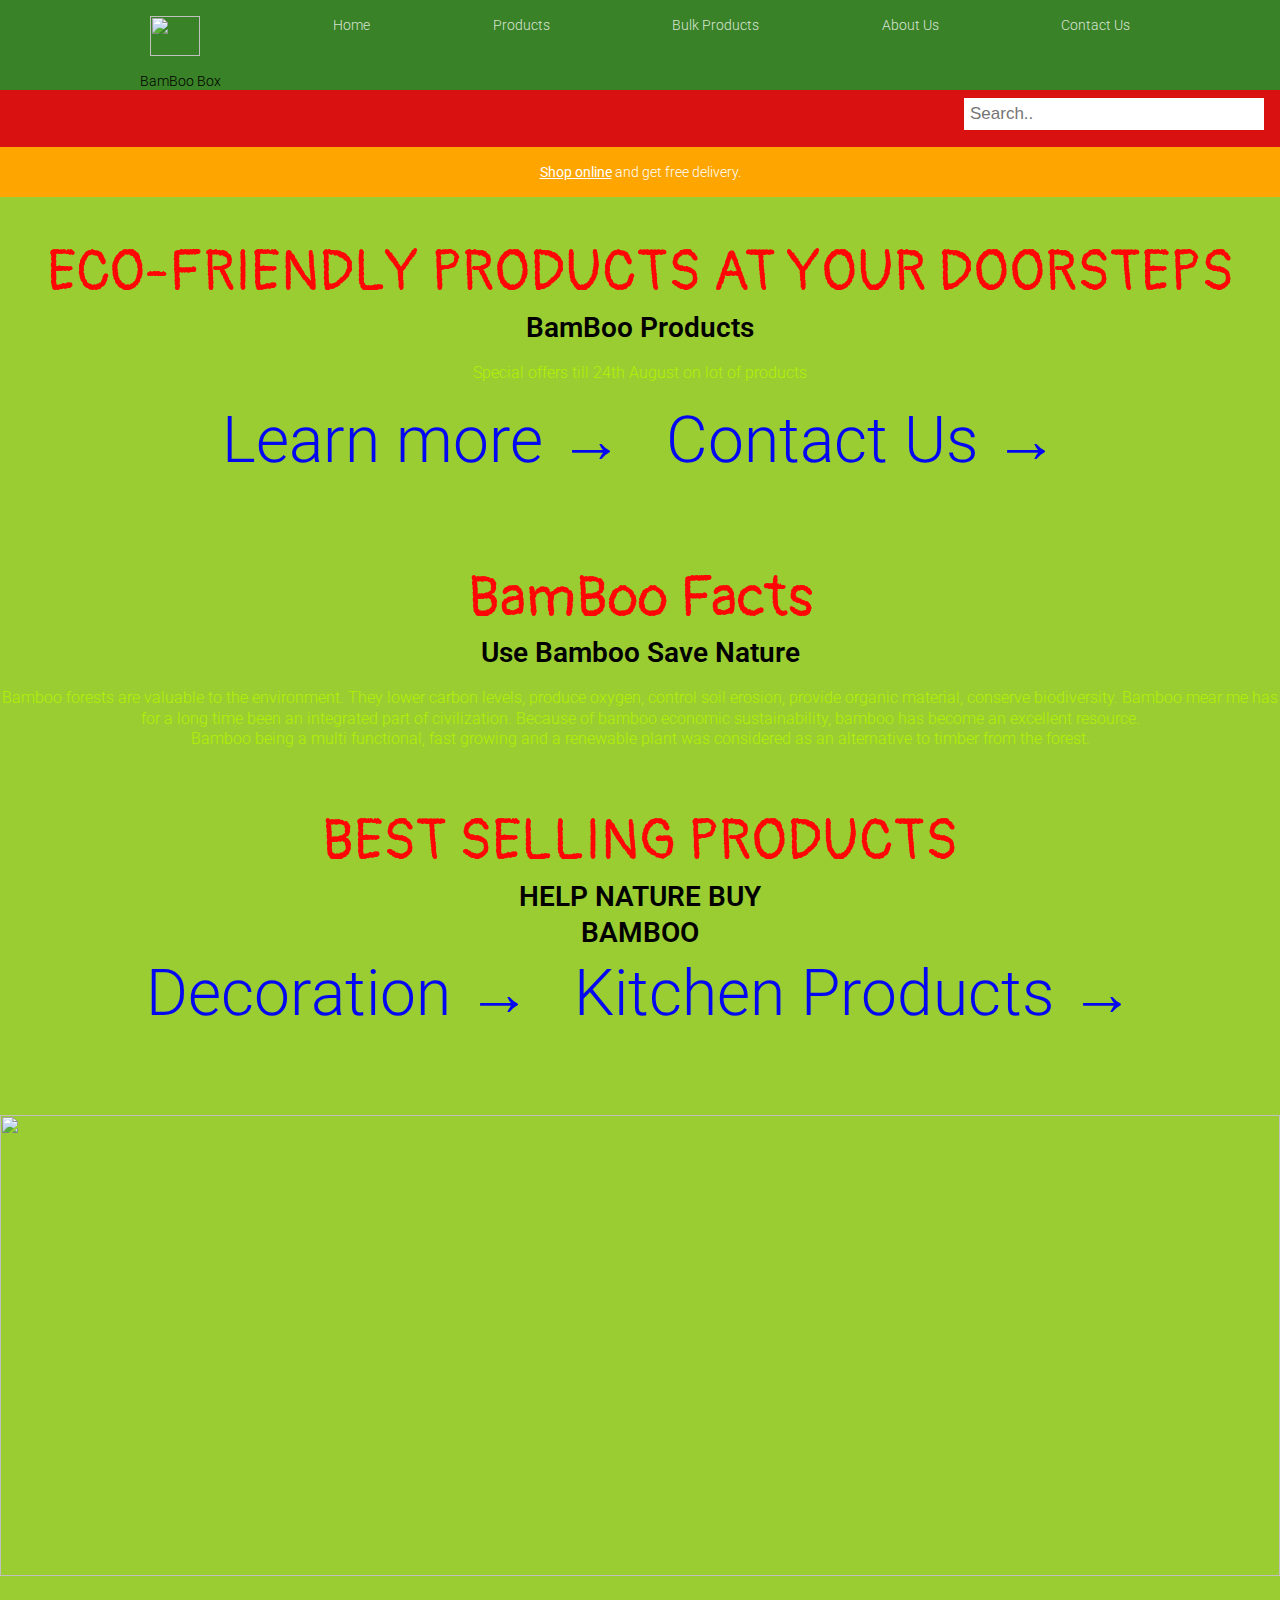
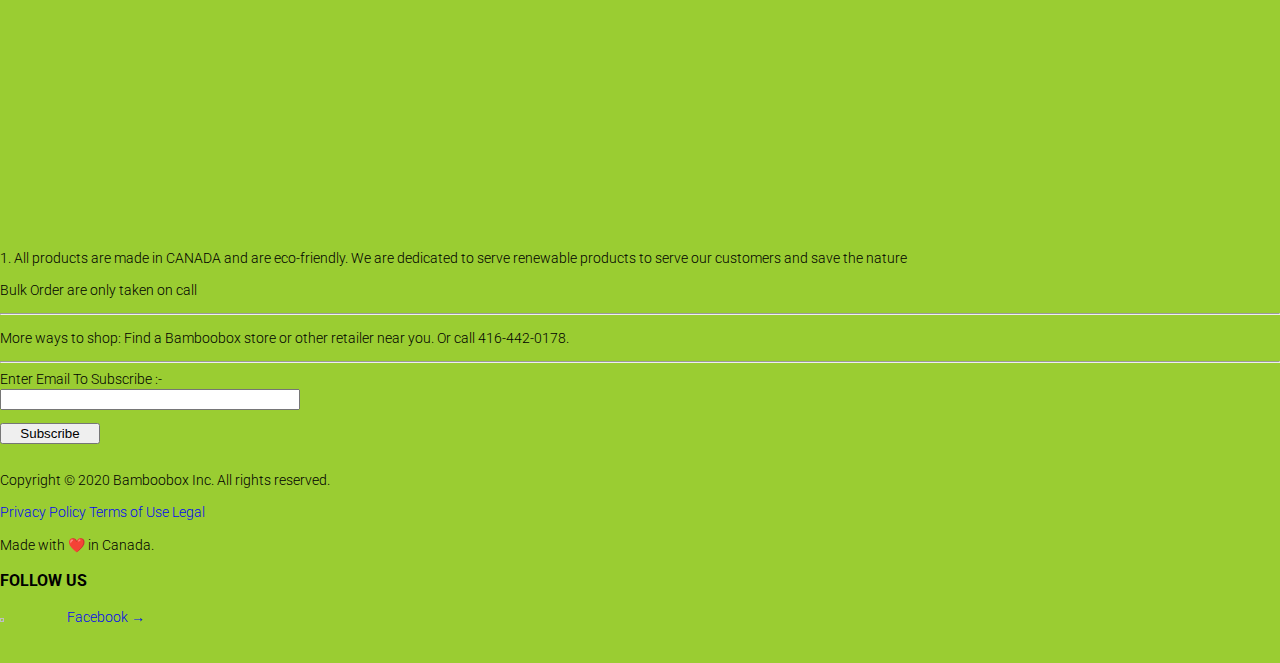
==== src/index.html @ a45e221e "Added new files" ====
<html>
  <head>
    <title>BamBoo Box</title>
    <link rel="stylesheet" href="style.css" />
    <script src="script.js"></script>
    <link
      href="https://fonts.googleapis.com/css2?family=Roboto:wght@100;300;400;500;700;900&display=swap"
      rel="stylesheet"
    />
    <link href="https://fonts.googleapis.com/css2?family=Pangolin&display=swap" rel="stylesheet">
  </head>
  <body class="main">
    <header>
      <nav class="drop">
        <ul>
          <li>
            <a href="/" class="Companylogo">
            <img width="50" height="40" src="/images/panda logo.jpg" /></a>BamBoo Box</a>
          </li>
          <li><a href="/Home">Home</a></li>
          <li>
            <a href="/Product.html">Products</a>
            <ul>
             
              <li><a href="/decoration.html">Decoration</a></li>
               <li><a href="/kitchenproducts.html">Kitchen Products and other</a></li>
            </ul>
          </li>
          <li><a href="/BulkProducts.html">Bulk Products</a></li>
          <li><a href="/AboutUs.html">About Us</a></li>
          <li><a href="/ContactUs.html">Contact Us</a></li>
        </ul>
      </nav>
      <div class="topnav">
        <input type="text" placeholder="Search..">
      </div>
    </header>
    <main>
      <div class="banner">
        <p><a href="/Product.html">Shop online</a> and get free delivery.</p>
      </div>

      <div class="feature feature-1">
        <h2>ECO-FRIENDLY PRODUCTS AT YOUR DOORSTEPS</h2>
        <div class="feature-overlap">
          <h3>BamBoo Products</h3>
          <p>Special offers till 24th August on lot of products</p>
          <div>
            <a href="/AboutUs.html">Learn more &rarr;</a>
            <a href="/ContactUs.html">Contact Us &rarr;</a>
          </div>
        </div>
      </div>

      <div class="feature feature-2">
        <h2>BamBoo Facts</h2>
        <h3>Use Bamboo Save Nature</h3>
        <p>
          Bamboo forests are valuable to the environment. They lower carbon levels, produce oxygen,
          control soil erosion, provide organic material, conserve biodiversity. Bamboo mear me has
          for a long time been an integrated part of civilization. Because of bamboo economic
          sustainability, bamboo has become an excellent resource.
          <br> Bamboo being a multi functional,
          fast growing and a renewable plant was considered as an alternative to timber from the
          forest.</br>
        </p>

        
        
        <div class="feature feature-3">
          <h2>BEST SELLING PRODUCTS</h2>
          <h3>HELP NATURE BUY BAMBOO</h3>
          <a href="/decoration.html">Decoration &rarr;</a>
          <a href="/kitchenproducts.html">Kitchen Products &rarr;</a>
          
          
        </div>
      </div >
      <div class="fix">
      <div class="show">
        <img width="1600" height="400"  src="\Images\candle.jpg"   />
      </div>
      <div class="show">
        <img width="1600" height="400"  src="\Images\brush.jpg"   />
      </div>
      <div class="show">
        <img width="1600" height="400"  src="\Images\vase.jpg"   />
      </div>
     
      </div>
      </main>
      
      <footer>
        <p>
        1. All products are made in CANADA and are eco-friendly. We are dedicated to serve renewable products to serve our customers and save the nature
      </p>
      <p>Bulk Order are only taken on call</p>
      
      <hr />
      <p>
        More ways to shop: Find a Bamboobox store or other retailer near you. Or call 416-442-0178.
      </p>
      <hr />
      <div class="subs">
      <form action="https://formspree.io/mvowyakr" method="POST">
        <label for="email">Enter Email To Subscribe :-</label><br>
        <input type="email" name= "email" ><br>
        <input class="ind" type="Submit" value="Subscribe">
      </form> 
    </div>
    
      <div>
        <p>Copyright © 2020 Bamboobox Inc. All rights reserved.</p>
        <nav>
          <a href="#">Privacy Policy</a>
          <a href="#">Terms of Use</a>
          <a href="#">Legal</a>
        </nav>
        <p>Made with ❤️ in Canada.</p>
      
      <h3>FOLLOW US</h3>
      <img src="/images/fb.jpg" alt="FB" style= "height:5%;">
      
      <a href="https://www.facebook.com/">Facebook &rarr;</a><br>
      </div>
    </footer>
  </body>
</html>
---- src/style.css ----
/* Add any CSS you need to this file. */
* {
  box-sizing: border-box;
}

html,
body {
  margin: 0;
  padding: 0;
  font-family: 'Roboto', sans-serif;
  font-weight: 300;
  font-size: 14px;
  line-height: 1.3;
}

a {
  text-decoration: none;
  color: rgb(4, 8, 241);
}

a:hover {
  text-decoration: underline;
}

header nav {
  background-color: #3a8227;
}

header nav ul {
  list-style: none;
  padding: 0;
  display: flex;
  max-width: 1000px;
  margin: 0 auto;
  justify-content: space-between;
}

header nav ul li a {
  padding: 16px 10px;
  display: inline-block;
  color: rgba(255, 255, 255, 0.8);
  transition: color 0.3s ease;
}

header nav ul li a:hover {
  color: rgb(231, 126, 5);
}

.logo {
  font-weight: 700;
}

.banner {
  text-align: center;
  padding: 0;
  background-color: orange;
  color: white;
  padding: 2px;
}

.banner a {
  color: white;
  font-weight: 400;
  text-decoration: underline;
}

.feature {
  text-align: center;
  padding: 40px 0;
}

.feature h2 {
  font-size: 56px;
  font-weight: 500;
  margin: 0;
  color: rgb(255, 5, 5);
  font-family: 'Pangolin', cursive;
}

.feature h3 {
  font-size: 28px;
  max-width: 350px;
  margin: 0 auto;
  font-weight: 600;
  color: black;
}

.feature p {
  font-size: 16px;
  color: rgb(178, 241, 4);
}

.feature a {
  font-size: 5vw;
  margin: 0 20px;
}

.feature-overlap {
  width: 100%;
}

.feature-1 {
  color: rgb(178, 241, 4);
  background-position: center;
  background-size: cover;
  background-image: url(/Images/bamboo2.jpg);
}

.feature-2 {
  color: rgb(178, 241, 4);
  background-position: center;
  background-size: cover;
  background-image: url(/Images/bamboo3.jpg);
}

.feature-3 {
  color: rgb(178, 241, 4);
  background-position: center;
  background-size: contain;
  background-image: url(/Images/brush.jpg);
}

.feature-1 p {
  color: rgb(178, 241, 4);
}

.feature-image {
  max-width: 1180px;
  height: 330px;
  margin: 0 auto;

  background-size: cover;
  background-position: center;
}

.Companylogo {
  display: flex;
  align-items: center;
}
.main {
  background: yellowgreen;
}

.drop > ul > li {
  display: inline-block;
}

.drop > ul > li > ul {
  position: absolute;
  display: none;
}

.drop > ul > li:hover > ul {
  position: absolute;
  display: block;
}

.topnav {
  overflow: hidden;
  background-color: #da1111;
}

.topnav a {
  float: left;
  display: block;
  color: black;
  text-align: center;
  padding: 14px 16px;
  text-decoration: none;
  font-size: 17px;
}

.topnav a:hover {
  background-color: #ddd;
  color: black;
}

.topnav a.active {
  background-color: #2196f3;
  color: white;
}

.topnav input[type='text'] {
  float: right;
  padding: 6px;
  border: none;
  margin-top: 8px;
  margin-right: 16px;
  font-size: 17px;
}

.pic {
  display: flex;
  flex-wrap: wrap;
}

.pic > * {
  width: 30%;
  display: flex;
  flex-direction: column;
  margin: 0 1%;
}
.boxform {
  background-color: lightgrey;
  border: 21px solid green;
  padding: 1px;
  margin: 25px;
}

#orderNum {
  display: none;
}

input {
  width: 300px;
  margin-bottom: 1em;
}
textarea {
  width: 50%;
  margin-bottom: 1em;
}

input[type='radio'] {
  width: auto;
}

textarea {
  height: 12em;
}

.ind {
  width: 100px;
}
.follow {
  height: 20px;
}

@media screen and (max-width: 600px) {
  .topnav a,
  .topnav input[type='text'] {
    float: none;
    display: block;
    text-align: left;
    width: 100%;
    margin: 0;
    padding: 14px;
  }
  .topnav input[type='text'] {
    border: 1px solid #ccc;
  }
}
.fix * {
  width: 100%;
  height: 80%;
}
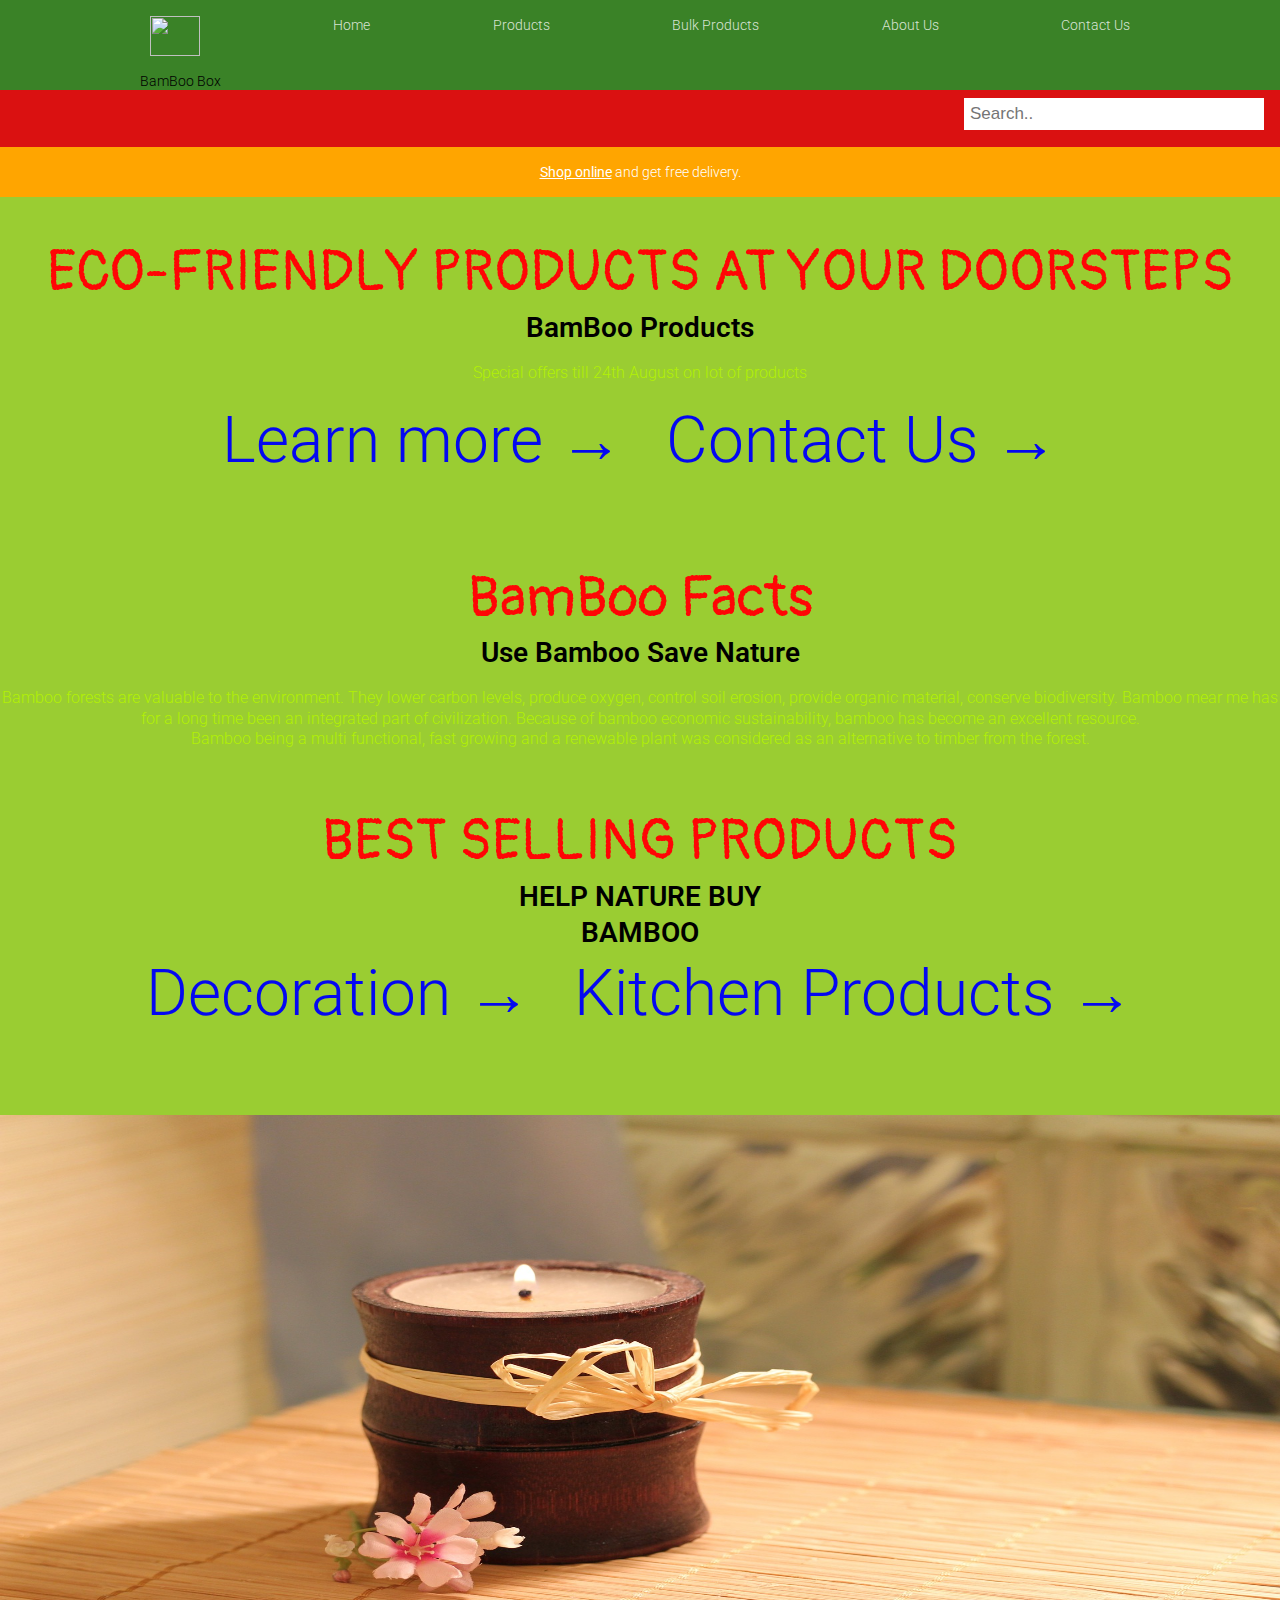
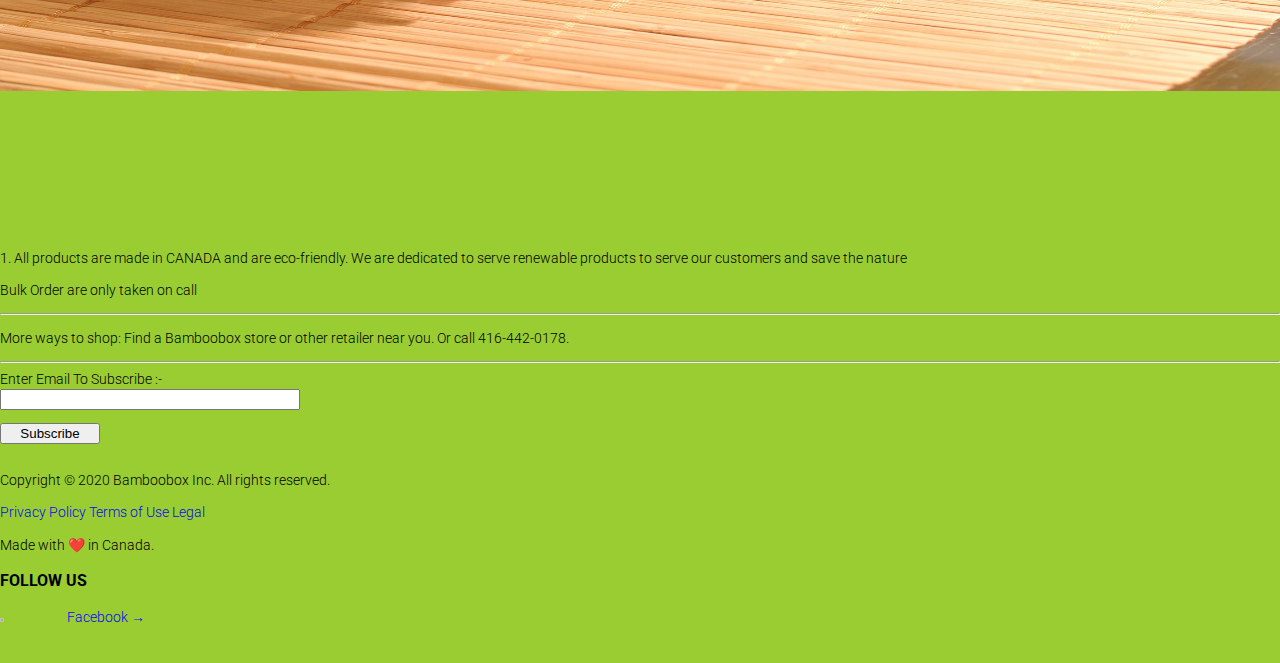
==== commit b8a8bfd3: "added" ====
--- a/src/index.html
+++ b/src/index.html
@@ -15,20 +15,20 @@
         <ul>
           <li>
             <a href="/" class="Companylogo">
-            <img width="50" height="40" src="/images/panda logo.jpg" /></a>BamBoo Box</a>
+            <img width="50" height="40" src="images/panda logo.jpg" /></a>BamBoo Box</a>
           </li>
-          <li><a href="/Home">Home</a></li>
+          <li><a href="Home">Home</a></li>
           <li>
-            <a href="/Product.html">Products</a>
+            <a href="Product.html">Products</a>
             <ul>
              
-              <li><a href="/decoration.html">Decoration</a></li>
-               <li><a href="/kitchenproducts.html">Kitchen Products and other</a></li>
+              <li><a href="decoration.html">Decoration</a></li>
+               <li><a href="kitchenproducts.html">Kitchen Products and other</a></li>
             </ul>
           </li>
-          <li><a href="/BulkProducts.html">Bulk Products</a></li>
-          <li><a href="/AboutUs.html">About Us</a></li>
-          <li><a href="/ContactUs.html">Contact Us</a></li>
+          <li><a href="BulkProducts.html">Bulk Products</a></li>
+          <li><a href="AboutUs.html">About Us</a></li>
+          <li><a href="ContactUs.html">Contact Us</a></li>
         </ul>
       </nav>
       <div class="topnav">
@@ -37,7 +37,7 @@
     </header>
     <main>
       <div class="banner">
-        <p><a href="/Product.html">Shop online</a> and get free delivery.</p>
+        <p><a href="Product.html">Shop online</a> and get free delivery.</p>
       </div>
 
       <div class="feature feature-1">
@@ -46,8 +46,8 @@
           <h3>BamBoo Products</h3>
           <p>Special offers till 24th August on lot of products</p>
           <div>
-            <a href="/AboutUs.html">Learn more &rarr;</a>
-            <a href="/ContactUs.html">Contact Us &rarr;</a>
+            <a href="AboutUs.html">Learn more &rarr;</a>
+            <a href="ContactUs.html">Contact Us &rarr;</a>
           </div>
         </div>
       </div>
@@ -70,21 +70,21 @@
         <div class="feature feature-3">
           <h2>BEST SELLING PRODUCTS</h2>
           <h3>HELP NATURE BUY BAMBOO</h3>
-          <a href="/decoration.html">Decoration &rarr;</a>
-          <a href="/kitchenproducts.html">Kitchen Products &rarr;</a>
+          <a href="decoration.html">Decoration &rarr;</a>
+          <a href="kitchenproducts.html">Kitchen Products &rarr;</a>
           
           
         </div>
       </div >
       <div class="fix">
       <div class="show">
-        <img width="1600" height="400"  src="\Images\candle.jpg"   />
+        <img width="1600" height="400"  src="Images\candle.jpg"   />
       </div>
       <div class="show">
-        <img width="1600" height="400"  src="\Images\brush.jpg"   />
+        <img width="1600" height="400"  src="Images\brush.jpg"   />
       </div>
       <div class="show">
-        <img width="1600" height="400"  src="\Images\vase.jpg"   />
+        <img width="1600" height="400"  src="Images\vase.jpg"   />
       </div>
      
       </div>
@@ -119,7 +119,7 @@
         <p>Made with ❤️ in Canada.</p>
       
       <h3>FOLLOW US</h3>
-      <img src="/images/fb.jpg" alt="FB" style= "height:5%;">
+      <img src="images/fb.jpg" alt="FB" style= "height:5%;">
       
       <a href="https://www.facebook.com/">Facebook &rarr;</a><br>
       </div>
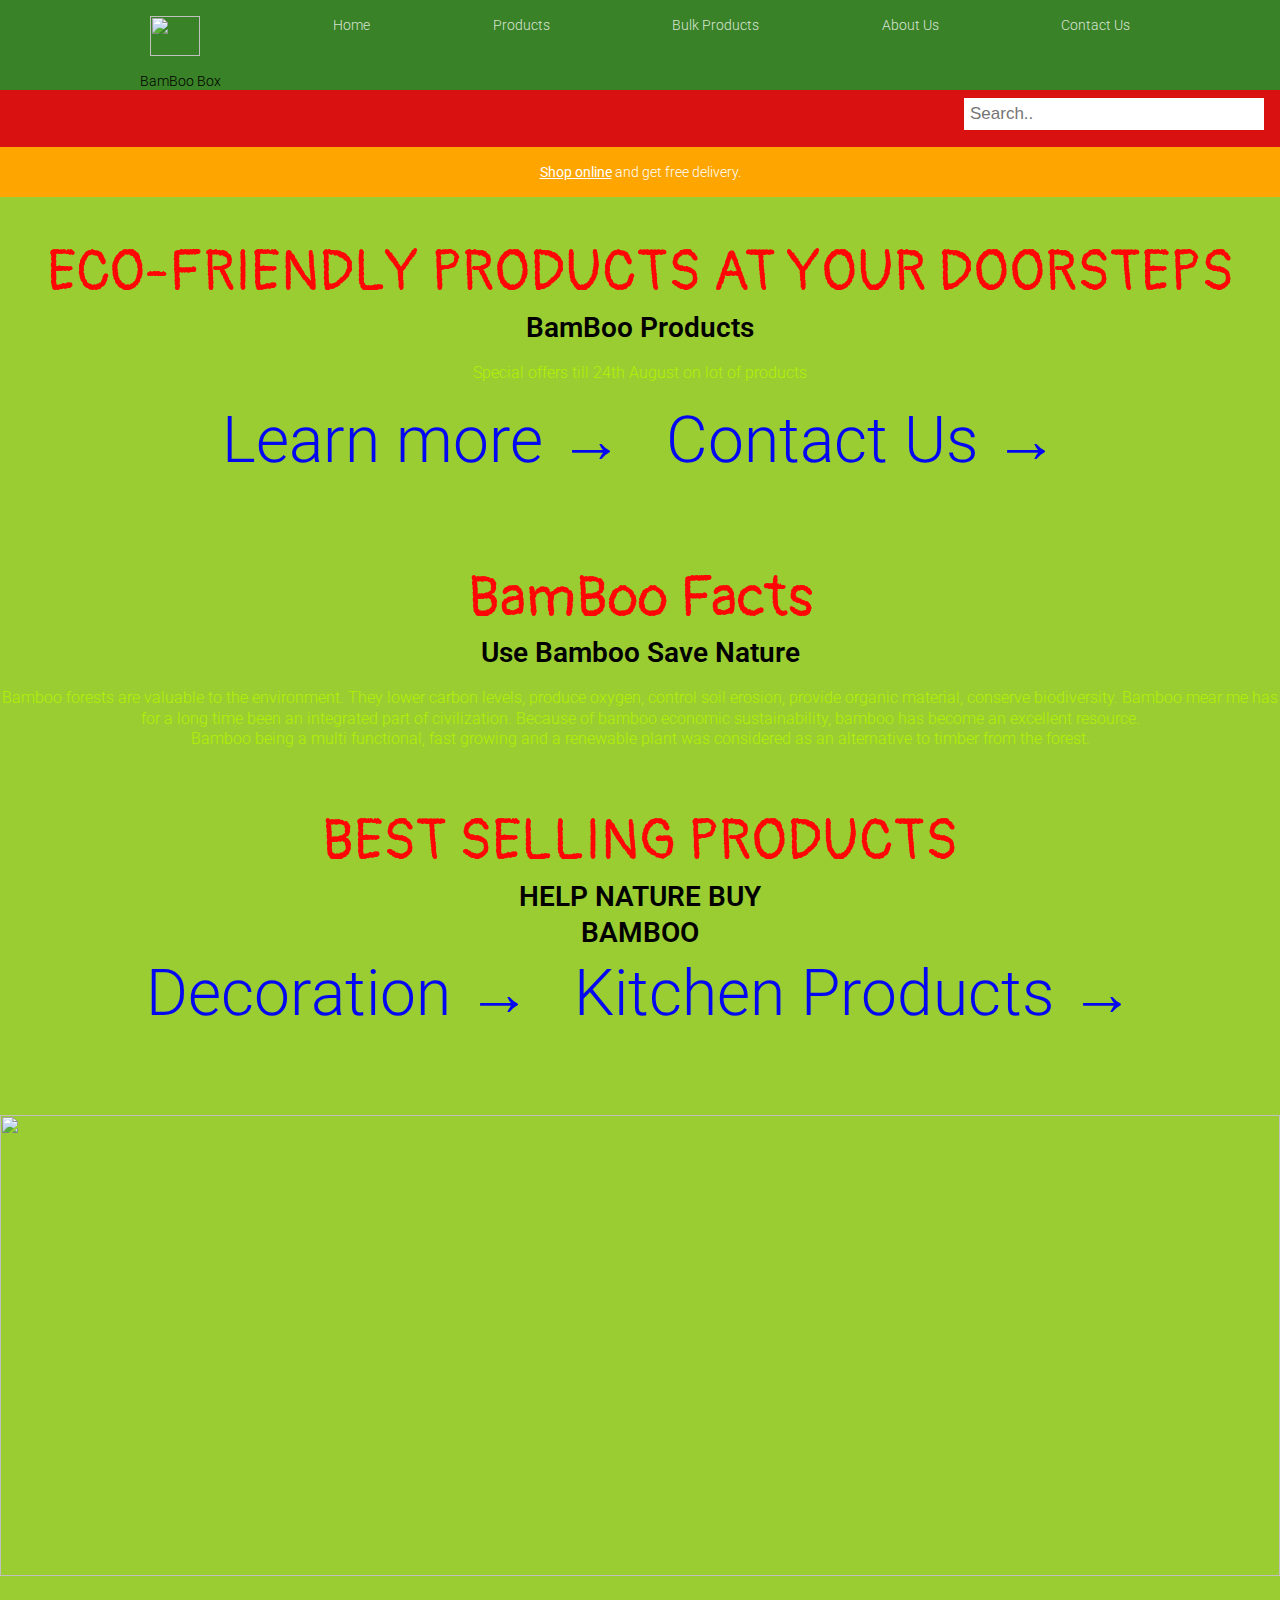
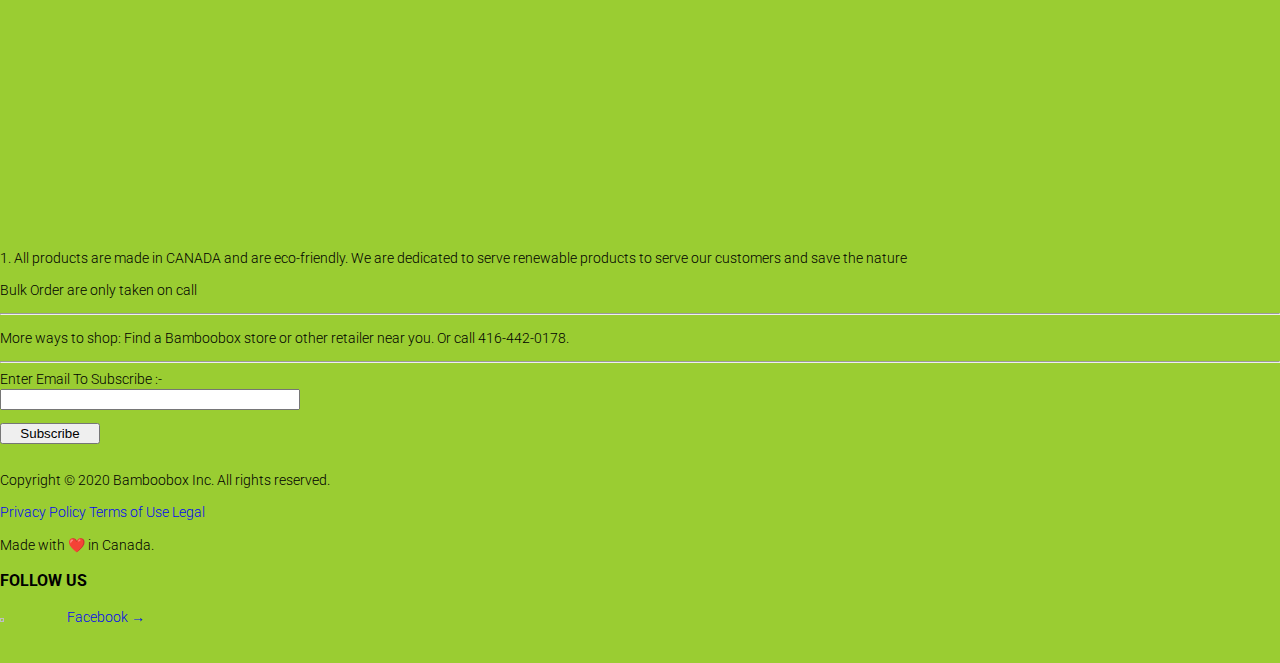
==== commit 94d24743: "shgdf" ====
--- a/src/index.html
+++ b/src/index.html
@@ -17,7 +17,7 @@
             <a href="/" class="Companylogo">
             <img width="50" height="40" src="images/panda logo.jpg" /></a>BamBoo Box</a>
           </li>
-          <li><a href="Home">Home</a></li>
+          <li><a href="index.html">Home</a></li>
           <li>
             <a href="Product.html">Products</a>
             <ul>
@@ -78,13 +78,13 @@
       </div >
       <div class="fix">
       <div class="show">
-        <img width="1600" height="400"  src="Images\candle.jpg"   />
+        <img width="1600" height="400"  src="images\candle.jpg"   />
       </div>
       <div class="show">
-        <img width="1600" height="400"  src="Images\brush.jpg"   />
+        <img width="1600" height="400"  src="images\brush.jpg"   />
       </div>
       <div class="show">
-        <img width="1600" height="400"  src="Images\vase.jpg"   />
+        <img width="1600" height="400"  src="images\vase.jpg"   />
       </div>
      
       </div>
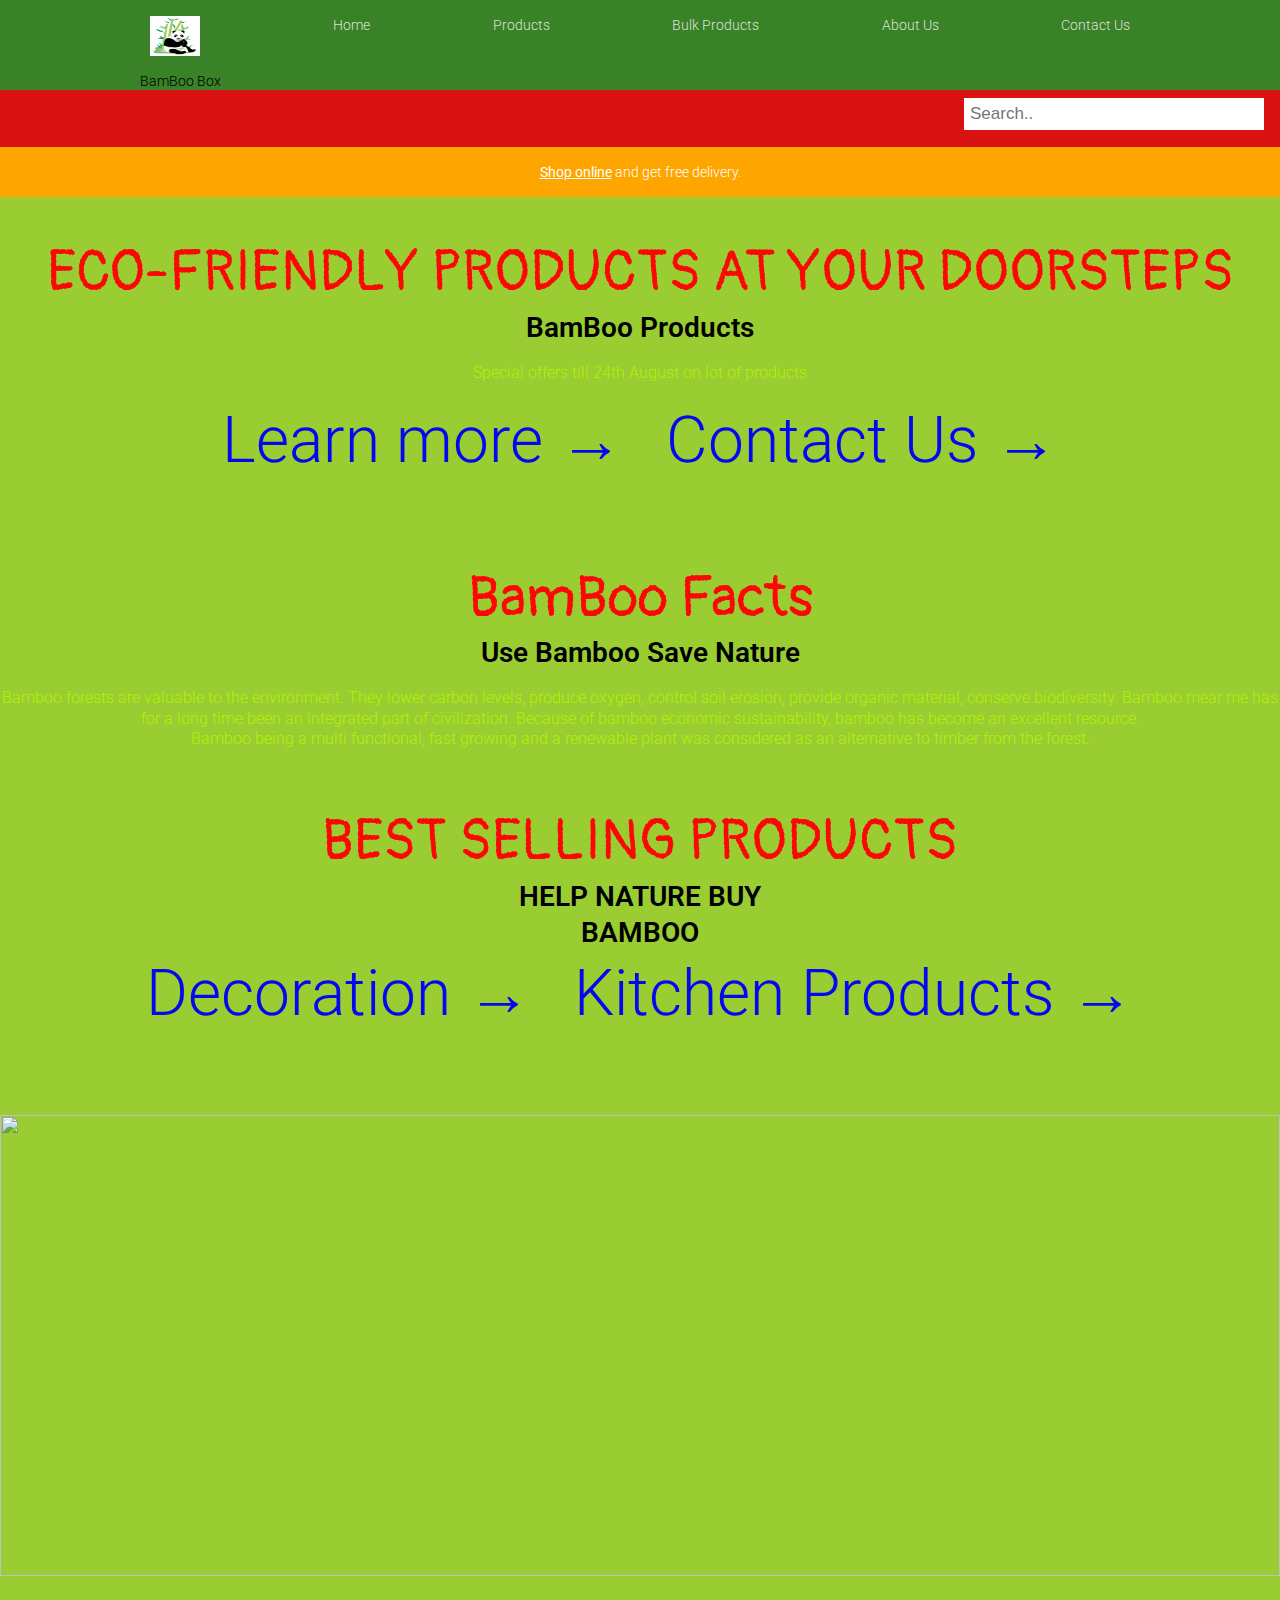
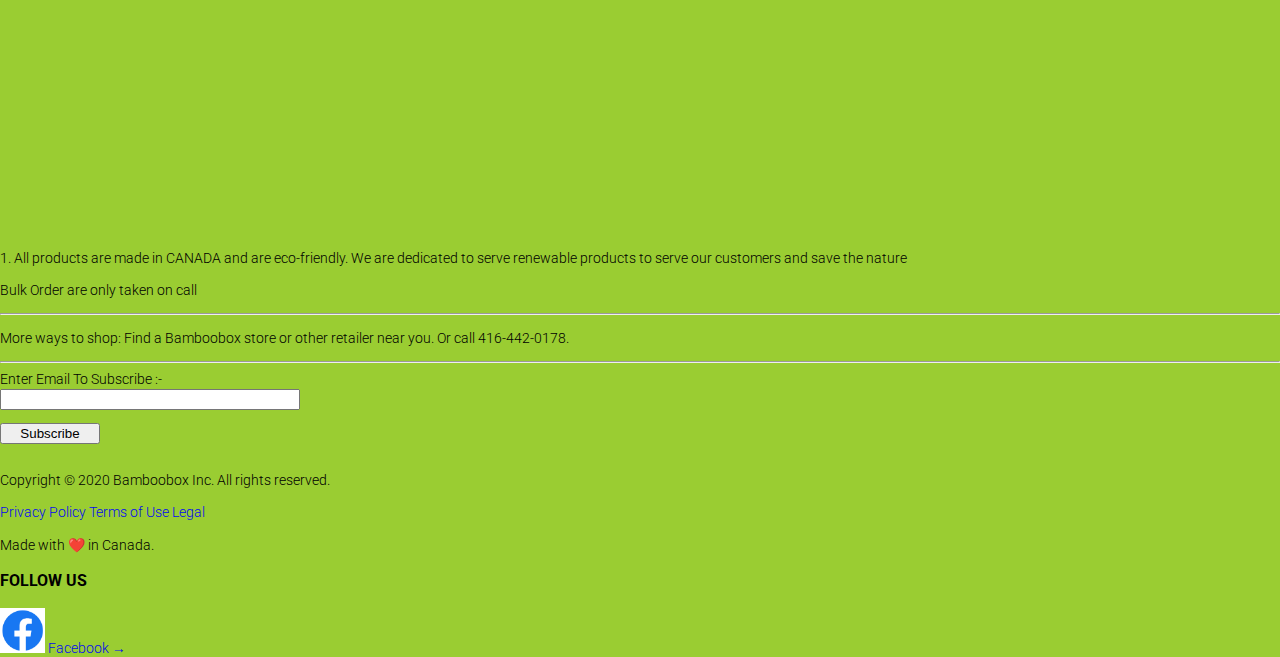
==== commit cd690c62: "jsdgfjs" ====
--- a/src/index.html
+++ b/src/index.html
@@ -14,8 +14,8 @@
       <nav class="drop">
         <ul>
           <li>
-            <a href="/" class="Companylogo">
-            <img width="50" height="40" src="images/panda logo.jpg" /></a>BamBoo Box</a>
+            <a href="index.html" class="Companylogo">
+            <img width="50" height="40" src="Images/panda logo.jpg" /></a>BamBoo Box</a>
           </li>
           <li><a href="index.html">Home</a></li>
           <li>
@@ -78,13 +78,13 @@
       </div >
       <div class="fix">
       <div class="show">
-        <img width="1600" height="400"  src="images\candle.jpg"   />
+        <img width="1600" height="400"  src="/Images/candle.jpg"   />
       </div>
       <div class="show">
-        <img width="1600" height="400"  src="images\brush.jpg"   />
+        <img width="1600" height="400"  src="/Images/brush.jpg"   />
       </div>
       <div class="show">
-        <img width="1600" height="400"  src="images\vase.jpg"   />
+        <img width="1600" height="400"  src="/Images/vase.jpg"   />
       </div>
      
       </div>
@@ -119,7 +119,7 @@
         <p>Made with ❤️ in Canada.</p>
       
       <h3>FOLLOW US</h3>
-      <img src="images/fb.jpg" alt="FB" style= "height:5%;">
+      <img src="Images/fb.jpg" alt="FB" style= "height:5%;">
       
       <a href="https://www.facebook.com/">Facebook &rarr;</a><br>
       </div>
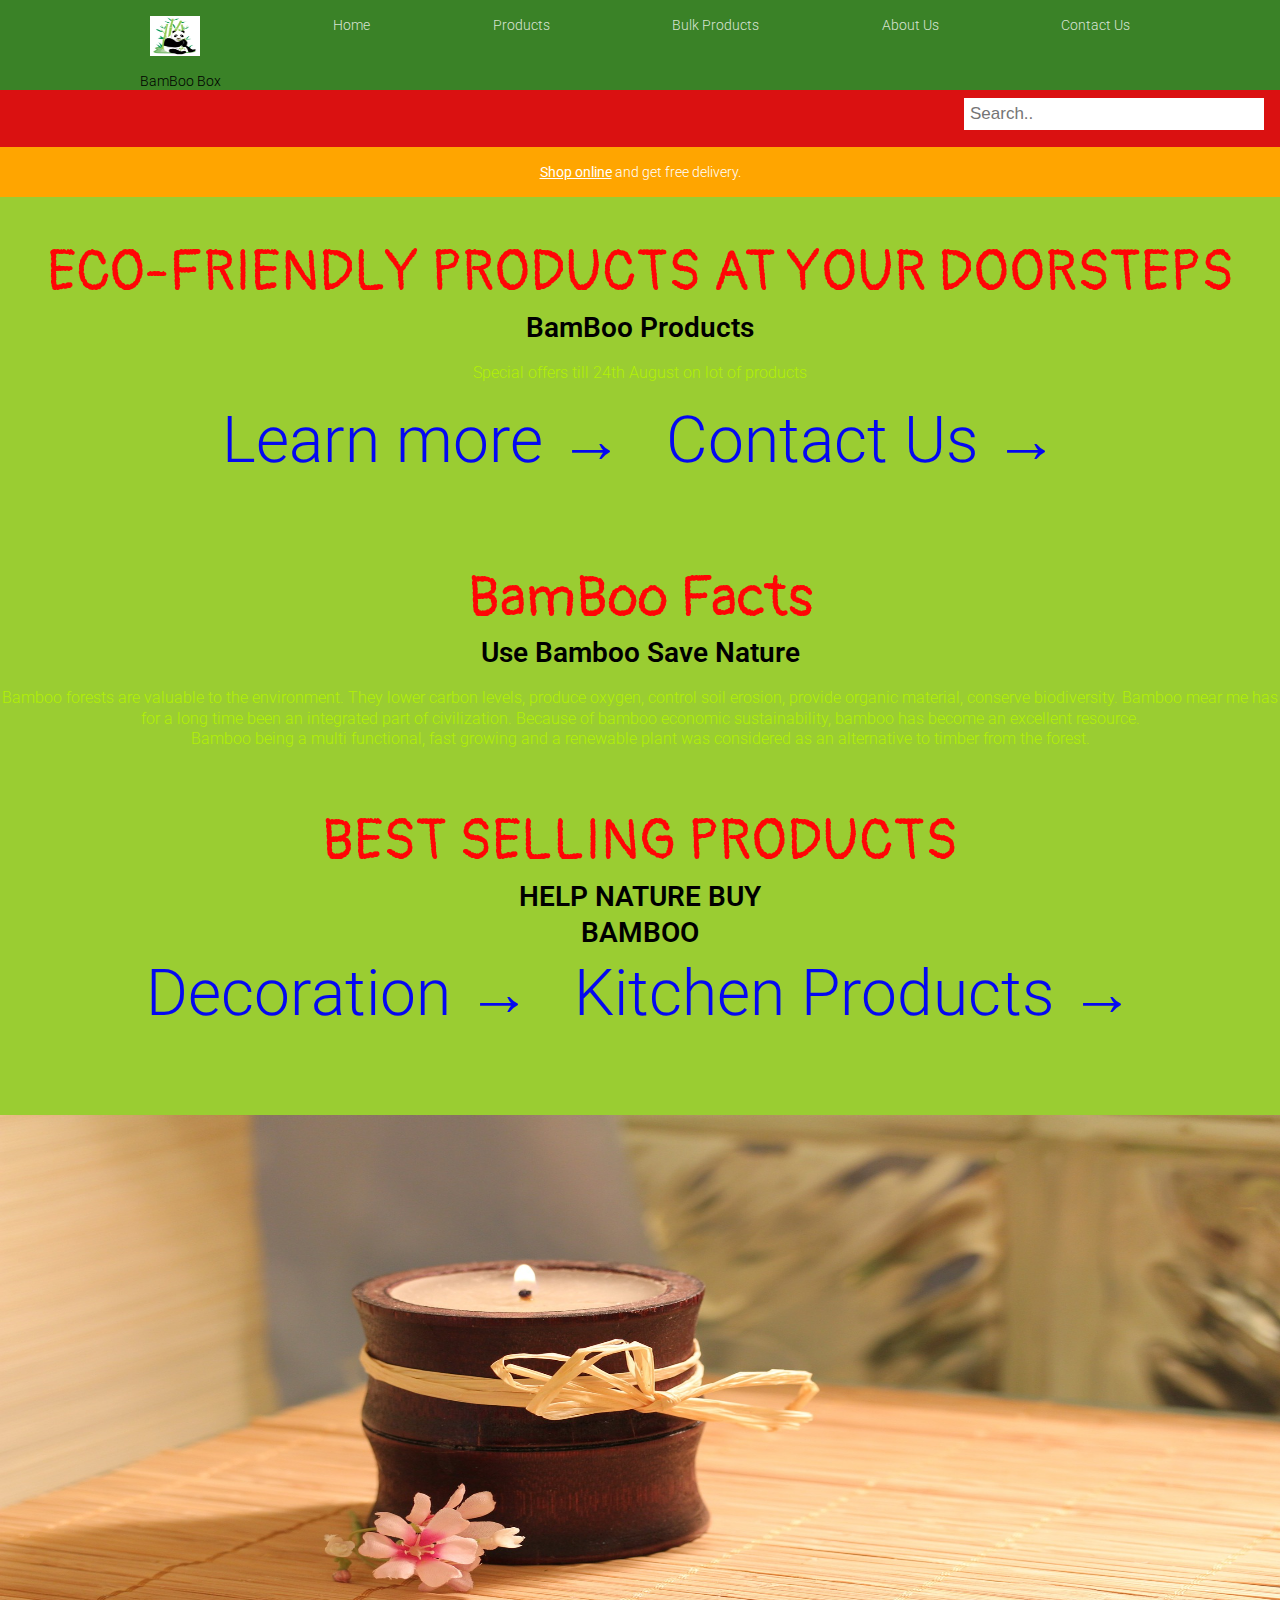
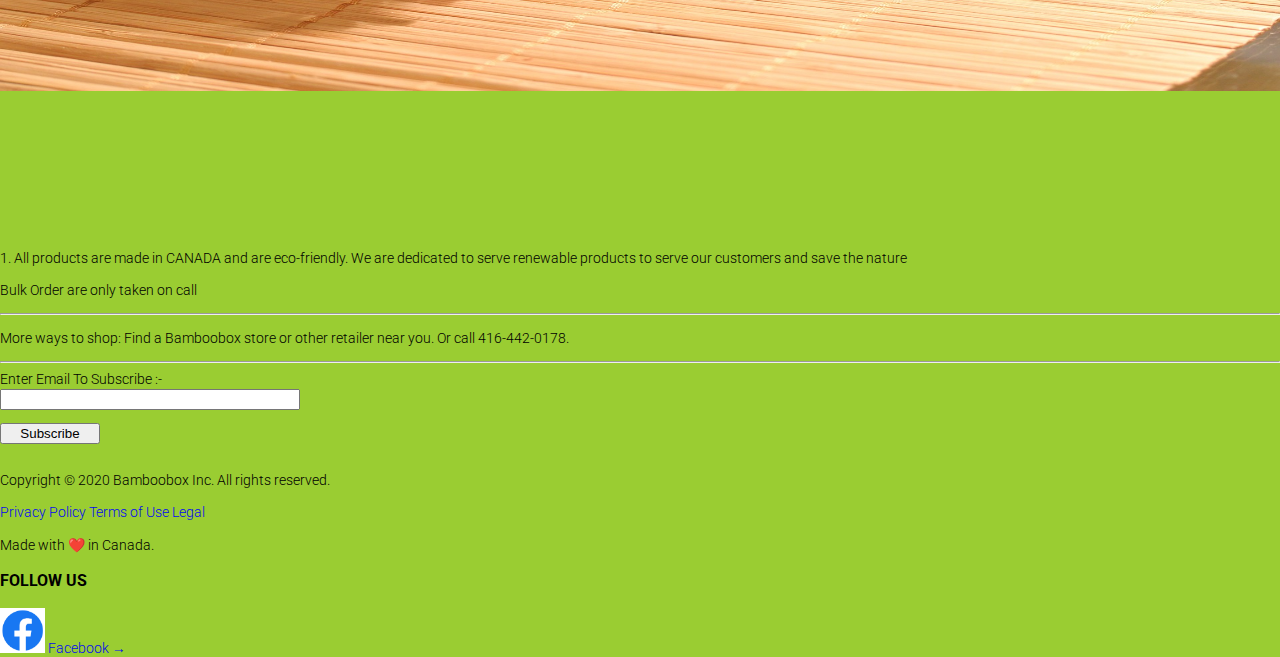
==== commit e75f62d6: "kjdfjhgli" ====
--- a/src/index.html
+++ b/src/index.html
@@ -14,7 +14,7 @@
       <nav class="drop">
         <ul>
           <li>
-            <a href="index.html" class="Companylogo">
+            <a href="/" class="Companylogo">
             <img width="50" height="40" src="Images/panda logo.jpg" /></a>BamBoo Box</a>
           </li>
           <li><a href="index.html">Home</a></li>
@@ -78,13 +78,13 @@
       </div >
       <div class="fix">
       <div class="show">
-        <img width="1600" height="400"  src="/Images/candle.jpg"   />
+        <img width="1600" height="400"  src="Images/candle.jpg"   />
       </div>
       <div class="show">
-        <img width="1600" height="400"  src="/Images/brush.jpg"   />
+        <img width="1600" height="400"  src="Images/brush.jpg"   />
       </div>
       <div class="show">
-        <img width="1600" height="400"  src="/Images/vase.jpg"   />
+        <img width="1600" height="400"  src="Images/vase.jpg"   />
       </div>
      
       </div>
